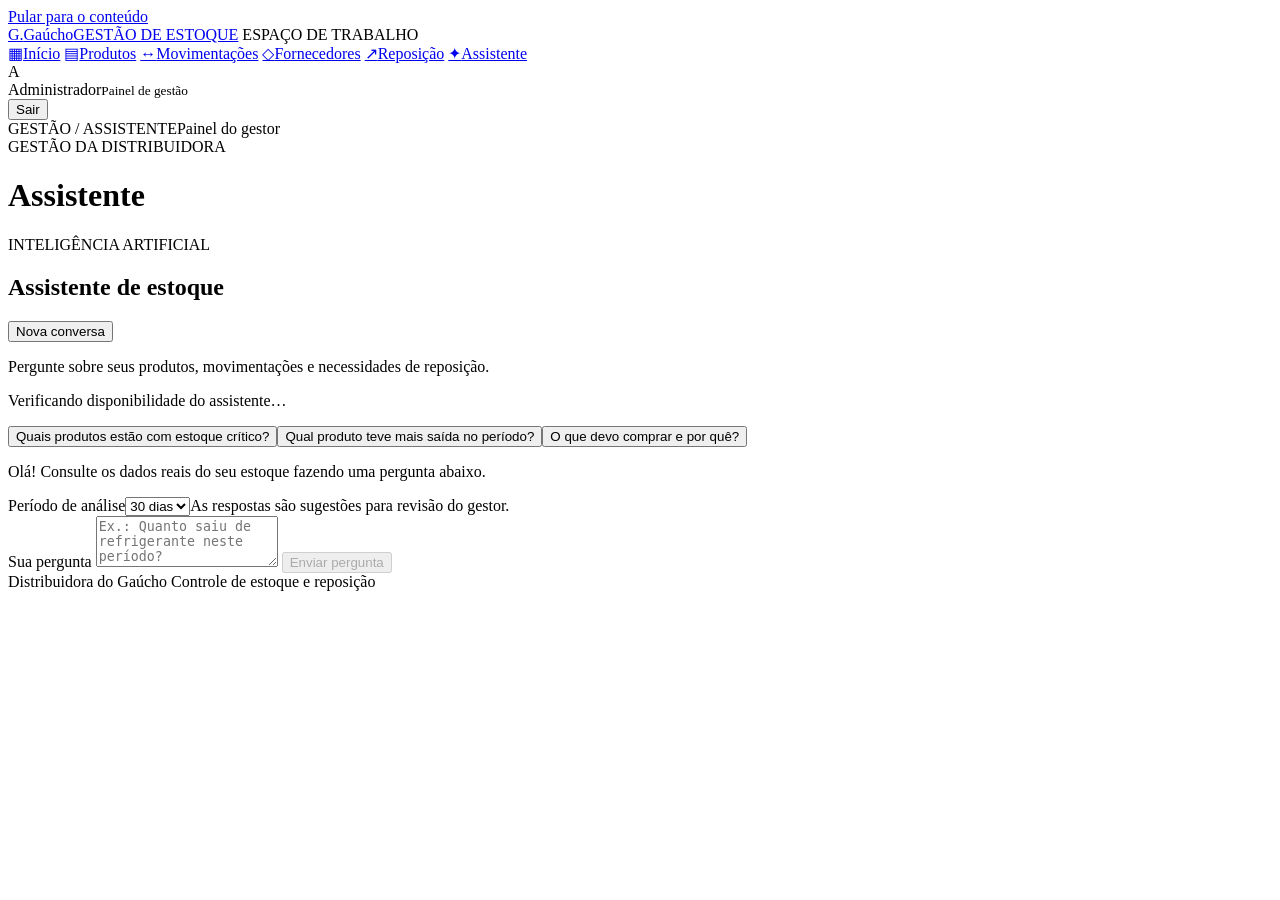
==== src/main/resources/static/assistente.html @ 1820c948 "refactor: separar painel em páginas com navegação lateral" ====
<!doctype html>
<html lang="pt-BR">
<head>
  <meta charset="utf-8">
  <meta name="viewport" content="width=device-width, initial-scale=1">
  <title>Assistente | Distribuidora do Gaúcho</title>
  <link rel="stylesheet" href="/css/styles.css">
  <script src="/js/app.js" defer></script>
  <script src="/js/assistente.js" defer></script>
</head>
<body>
  <a class="pular" href="#conteudo">Pular para o conteúdo</a>
  <aside class="lateral" aria-label="Navegação principal">
    <a class="identidade" href="/index.html"><span class="simbolo" aria-hidden="true">G.</span><span>Gaúcho<span class="marca-detalhe">GESTÃO DE ESTOQUE</span></span></a>
    <span class="rotulo-menu">ESPAÇO DE TRABALHO</span>
    <nav><a href="/index.html" class="nav-link"><span aria-hidden="true">▦</span>Início</a>
<a href="/produtos.html" class="nav-link"><span aria-hidden="true">▤</span>Produtos</a>
<a href="/movimentacoes.html" class="nav-link"><span aria-hidden="true">↔</span>Movimentações</a>
<a href="/fornecedores.html" class="nav-link"><span aria-hidden="true">◇</span>Fornecedores</a>
<a href="/reposicao.html" class="nav-link"><span aria-hidden="true">↗</span>Reposição</a>
<a href="/assistente.html" class="nav-link ativo" aria-current="page"><span aria-hidden="true">✦</span>Assistente</a></nav>
    <div class="rodape-lateral"><span class="avatar" aria-hidden="true">A</span><div>Administrador<small>Painel de gestão</small></div><button type="button" id="sair">Sair</button></div>
  </aside>
  <div class="area-principal" id="conteudo">
    <header class="topo"><span>GESTÃO <span class="barra">/</span> ASSISTENTE</span><span class="etiqueta-topo">Painel do gestor</span></header>
    <main class="container"><div id="mensagem" role="status" aria-live="polite" hidden></div><header class="cabecalho-pagina"><span class="sobretitulo escuro">GESTÃO DA DISTRIBUIDORA</span><h1>Assistente</h1></header><section class="painel tabela-painel" id="assistente">
      <div class="titulo-linha"><div><span class="sobretitulo escuro">INTELIGÊNCIA ARTIFICIAL</span><h2>Assistente de estoque</h2></div><button type="button" class="secundario" id="nova-conversa">Nova conversa</button></div>
      <p class="ajuda">Pergunte sobre seus produtos, movimentações e necessidades de reposição.</p>
      <p id="status-ia" role="status" class="ajuda">Verificando disponibilidade do assistente…</p>
      <div class="perguntas-rapidas" aria-label="Sugestões de perguntas"><button type="button" class="secundario">Quais produtos estão com estoque crítico?</button><button type="button" class="secundario">Qual produto teve mais saída no período?</button><button type="button" class="secundario">O que devo comprar e por quê?</button></div>
      <div id="conversa-ia" class="conversa" role="log" aria-live="polite" aria-label="Conversa com o assistente"><p class="ajuda boas-vindas">Olá! Consulte os dados reais do seu estoque fazendo uma pergunta abaixo.</p></div>
      <p id="erro-ia" role="alert" class="ajuda" hidden></p>
      <form id="form-assistente">
        <div class="titulo-linha"><label class="periodo">Período de análise<select id="periodo-ia"><option value="30">30 dias</option><option value="60">60 dias</option><option value="90">90 dias</option></select></label><span class="ajuda">As respostas são sugestões para revisão do gestor.</span></div>
        <label for="pergunta-ia">Sua pergunta</label>
        <textarea id="pergunta-ia" required maxlength="2000" rows="3" placeholder="Ex.: Quanto saiu de refrigerante neste período?"></textarea>
        <button type="submit" id="enviar-ia" disabled>Enviar pergunta</button>
      </form>
    </section><footer class="rodape-pagina">Distribuidora do Gaúcho <span>Controle de estoque e reposição</span></footer></main></div></body></html>
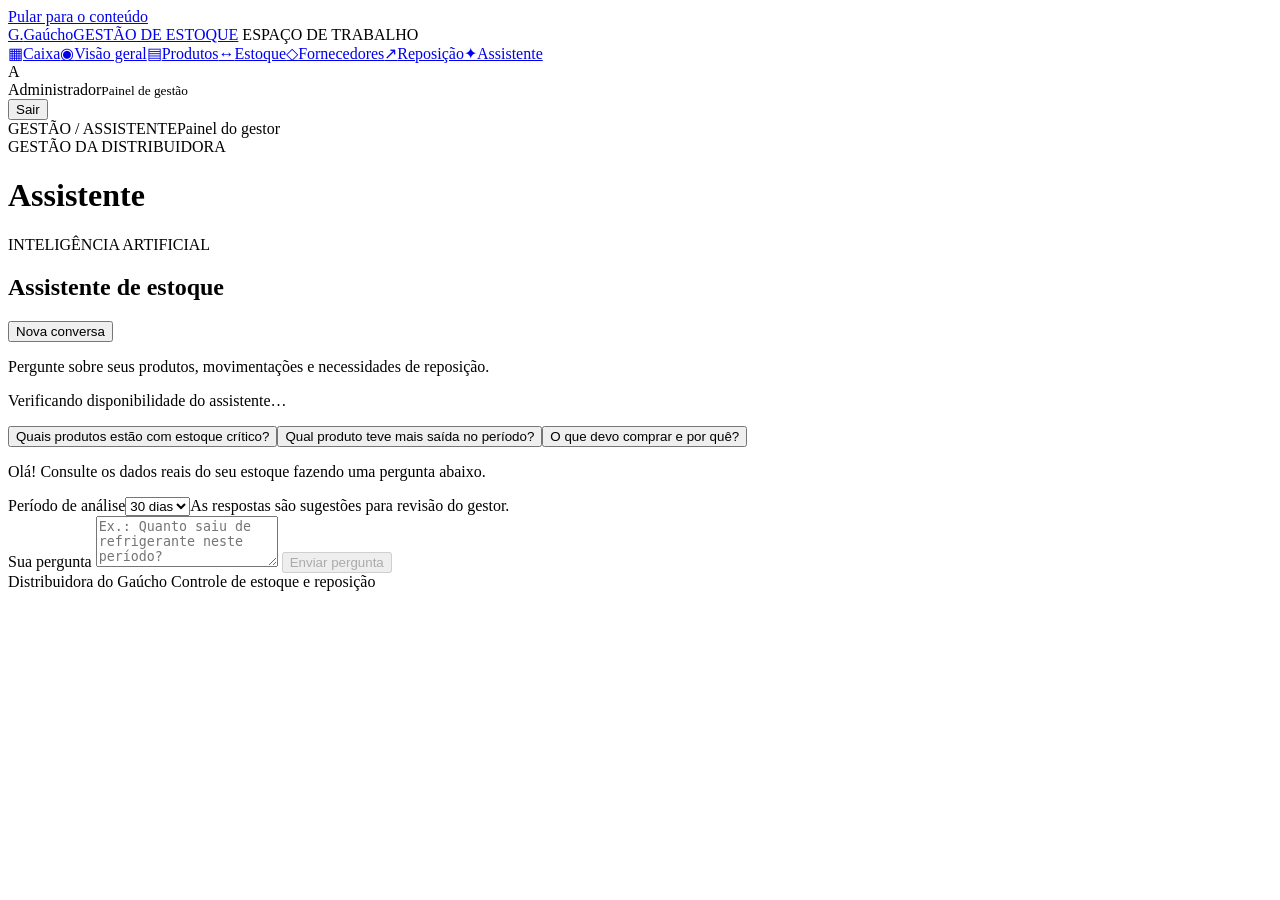
==== commit 1cc72ca9: "feat: caixa com código de barras, pagamento manual e registro de vendas" ====
--- a/src/main/resources/static/assistente.html
+++ b/src/main/resources/static/assistente.html
@@ -13,12 +13,7 @@
   <aside class="lateral" aria-label="Navegação principal">
     <a class="identidade" href="/index.html"><span class="simbolo" aria-hidden="true">G.</span><span>Gaúcho<span class="marca-detalhe">GESTÃO DE ESTOQUE</span></span></a>
     <span class="rotulo-menu">ESPAÇO DE TRABALHO</span>
-    <nav><a href="/index.html" class="nav-link"><span aria-hidden="true">▦</span>Início</a>
-<a href="/produtos.html" class="nav-link"><span aria-hidden="true">▤</span>Produtos</a>
-<a href="/movimentacoes.html" class="nav-link"><span aria-hidden="true">↔</span>Movimentações</a>
-<a href="/fornecedores.html" class="nav-link"><span aria-hidden="true">◇</span>Fornecedores</a>
-<a href="/reposicao.html" class="nav-link"><span aria-hidden="true">↗</span>Reposição</a>
-<a href="/assistente.html" class="nav-link ativo" aria-current="page"><span aria-hidden="true">✦</span>Assistente</a></nav>
+    <nav><a href="/index.html" class="nav-link"><span aria-hidden="true">▦</span>Caixa</a><a href="/visao-geral.html" class="nav-link"><span aria-hidden="true">◉</span>Visão geral</a><a href="/produtos.html" class="nav-link"><span aria-hidden="true">▤</span>Produtos</a><a href="/movimentacoes.html" class="nav-link"><span aria-hidden="true">↔</span>Estoque</a><a href="/fornecedores.html" class="nav-link"><span aria-hidden="true">◇</span>Fornecedores</a><a href="/reposicao.html" class="nav-link"><span aria-hidden="true">↗</span>Reposição</a><a href="/assistente.html" class="nav-link ativo" aria-current="page"><span aria-hidden="true">✦</span>Assistente</a></nav>
     <div class="rodape-lateral"><span class="avatar" aria-hidden="true">A</span><div>Administrador<small>Painel de gestão</small></div><button type="button" id="sair">Sair</button></div>
   </aside>
   <div class="area-principal" id="conteudo">
